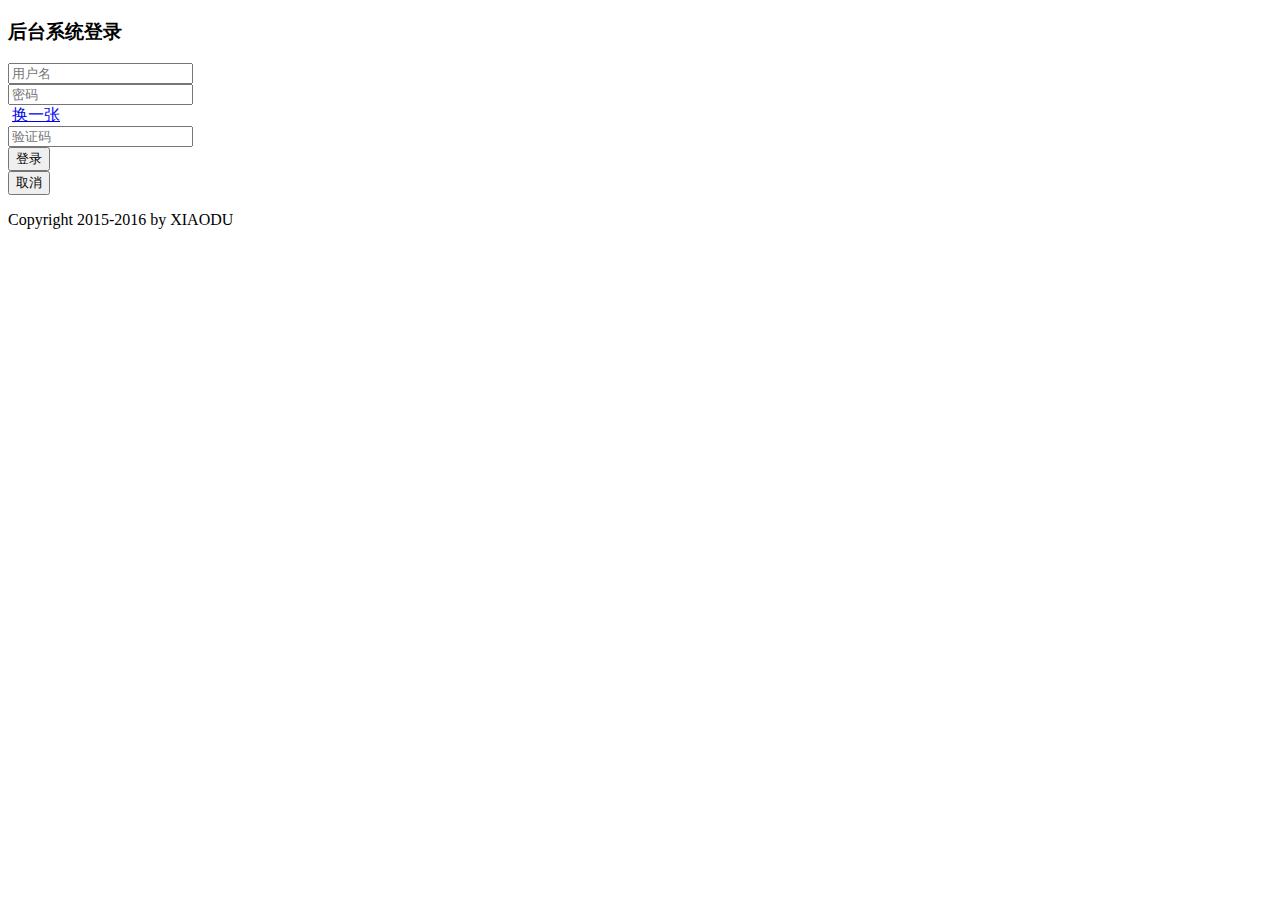
==== src/main/resources/templates/login.html @ 978c4cba "我的博客(主要是为了复习，顺便练练手)" ====
<!DOCTYPE html>
<html xmlns:th="http://www.thymeleaf.org">
<head>
    <meta charset="UTF-8" >
    <meta name="viewport" content="width=device-width,initial-scale=1,minimum-scale=1,maximum-scale=1,user-scalable=no">
    <title>后台登录</title>
    <link rel="stylesheet"  type="text/css" th:href="@{/assert/layui/css/layui.css}" />
    <link rel="stylesheet"  type="text/css" th:href="@{/assert/css/login.css}" />
</head>

<body>
<div class="m-login-bg">
    <div class="m-login">
        <h3>后台系统登录</h3>
        <div class="m-login-warp">
            <form class="layui-form">
                <div class="layui-form-item">
                    <input type="text" name="title" required lay-verify="required" id="username" placeholder="用户名" autocomplete="off" class="layui-input">
                </div>
                <div class="layui-form-item">
                    <input type="password" name="password" required lay-verify="required" id="password" placeholder="密码" autocomplete="off" class="layui-input">
                </div>
                <div class="layui-form-item">

                    <div class="layui-inline">
                        <img class="verifyImg"  th:src="@{/captcha/getImg}"  id="captchaImg"/>
                        <a href="#" th:onclick="changeImg()">换一张</a>
                    </div>
                    <div class="layui-inline">
                        <input type="text" name="verity" id="verity" required lay-verify="required" placeholder="验证码" autocomplete="off" class="layui-input">
                    </div>

                </div>
                <div class="layui-form-item m-login-btn">
                    <div class="layui-inline">
                        <button class="layui-btn layui-btn-normal" lay-submit lay-filter="login">登录</button>
                    </div>
                    <div class="layui-inline">
                        <button type="reset" class="layui-btn layui-btn-primary">取消</button>
                    </div>
                </div>
            </form>
        </div>
        <p class="copyright">Copyright 2015-2016 by XIAODU</p>
    </div>
</div>
<script th:src="@{/assert/layui/layui.js}" type="text/javascript" charset="utf-8"></script>
<script>
    layui.use(['form', 'layedit', 'laydate','jquery'], function() {
        var form = layui.form;
            layer = layui.layer;
            $=layui.jquery;
        //自定义验证规则
        form.verify({
            title: function(value) {
                if(value.length < 5) {
                    return '标题至少得5个字符啊';
                }
            },
            password: [/(.+){6,12}$/, '密码必须6到12位'],
            verity: [/(.+){6}$/, '验证码必须是6位'],

        });


        //监听提交
        form.on('submit(login)', function(data) {
            var username=$("#username").val();
            var pwd=$("#password").val();
            var verity=$("#verity").val();
            if(username.length==0){
                layer.alert("请输入用户名");
            }else if(pwd.length==0){
                layer.alert("请输入密码");
            }else if(verity.length==0){
                layer.alert("请输入验证码");
            }else{

                $.ajax({
                    type : "post",
                    url : 'login',       //这里的url不需要在最后加上&innerSignCallBack=?
                    dataType : "json",
                    contentType: "application/x-www-form-urlencoded; charset=UTF-8",
                    data: {
                        "username":username,
                        "password":pwd,
                        "verity":verity
                    },
                    async: false,
                    cache: false,
                    success:function(data) {
                        if(data.code== 0){
                            window.location.href="index";

                        }else{
                            layer.alert(data.msg);
                        }
                    },
                    error:function(data){
                        layer.alert(data.msg);
                    }
                });


            }
            return false;
        });

    });
</script>
<script>
    function  changeImg() {
        var imgSrc = $("#captchaImg");
        var src = imgSrc.attr("src");
        imgSrc.attr("src", src+"?t="+new Date().getTime());
    }
</script>
</body>

</html>
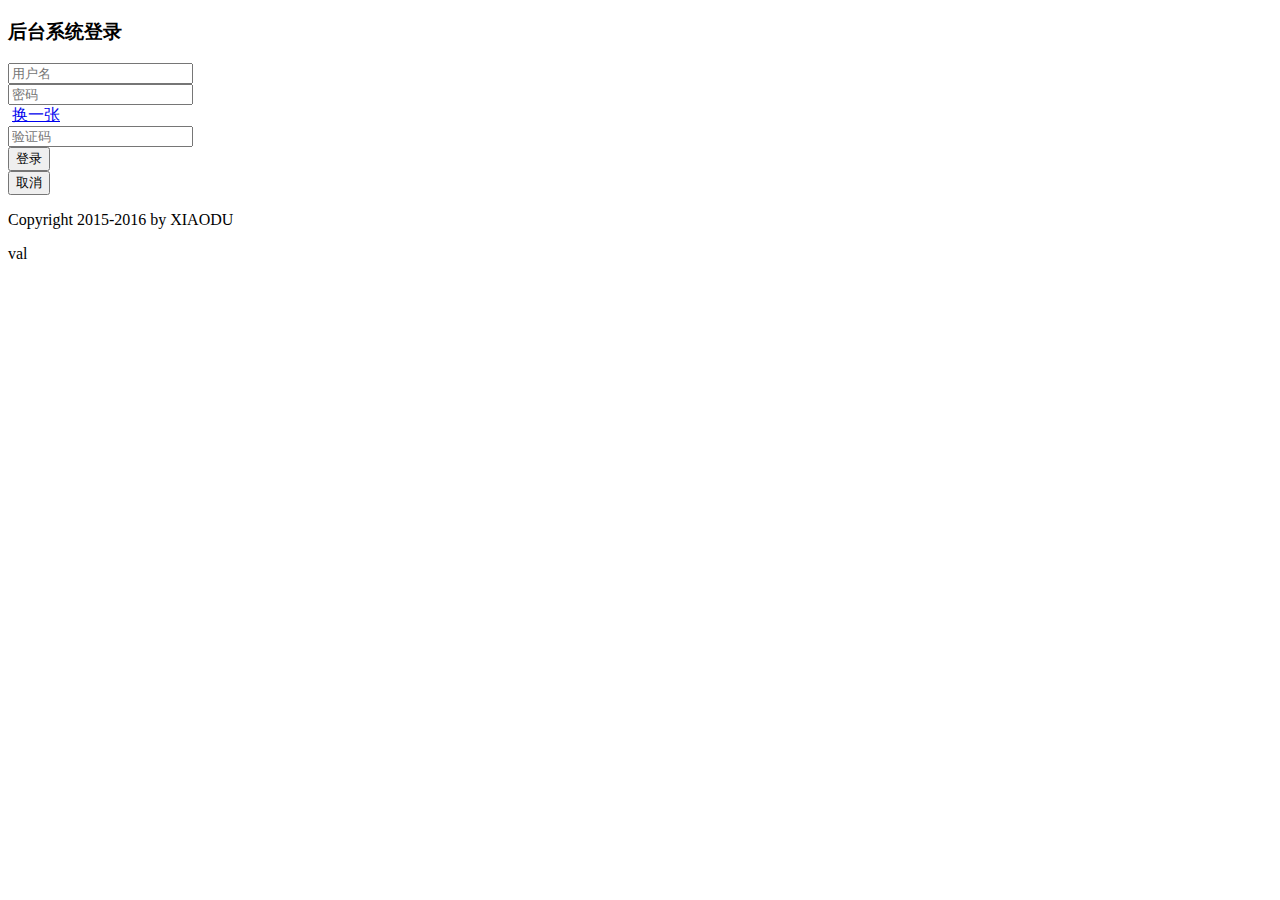
==== commit 9e79c462: "验证码增加刷新，清空之前输入框的值判断" ====
--- a/src/main/resources/templates/login.html
+++ b/src/main/resources/templates/login.html
@@ -113,8 +113,10 @@
         var imgSrc = $("#captchaImg");
         var src = imgSrc.attr("src");
         imgSrc.attr("src", src+"?t="+new Date().getTime());
+        ///验证码内容置空
+        $("#verity").val("");
     }
-</script>
+</script>val
 </body>
 
 </html>